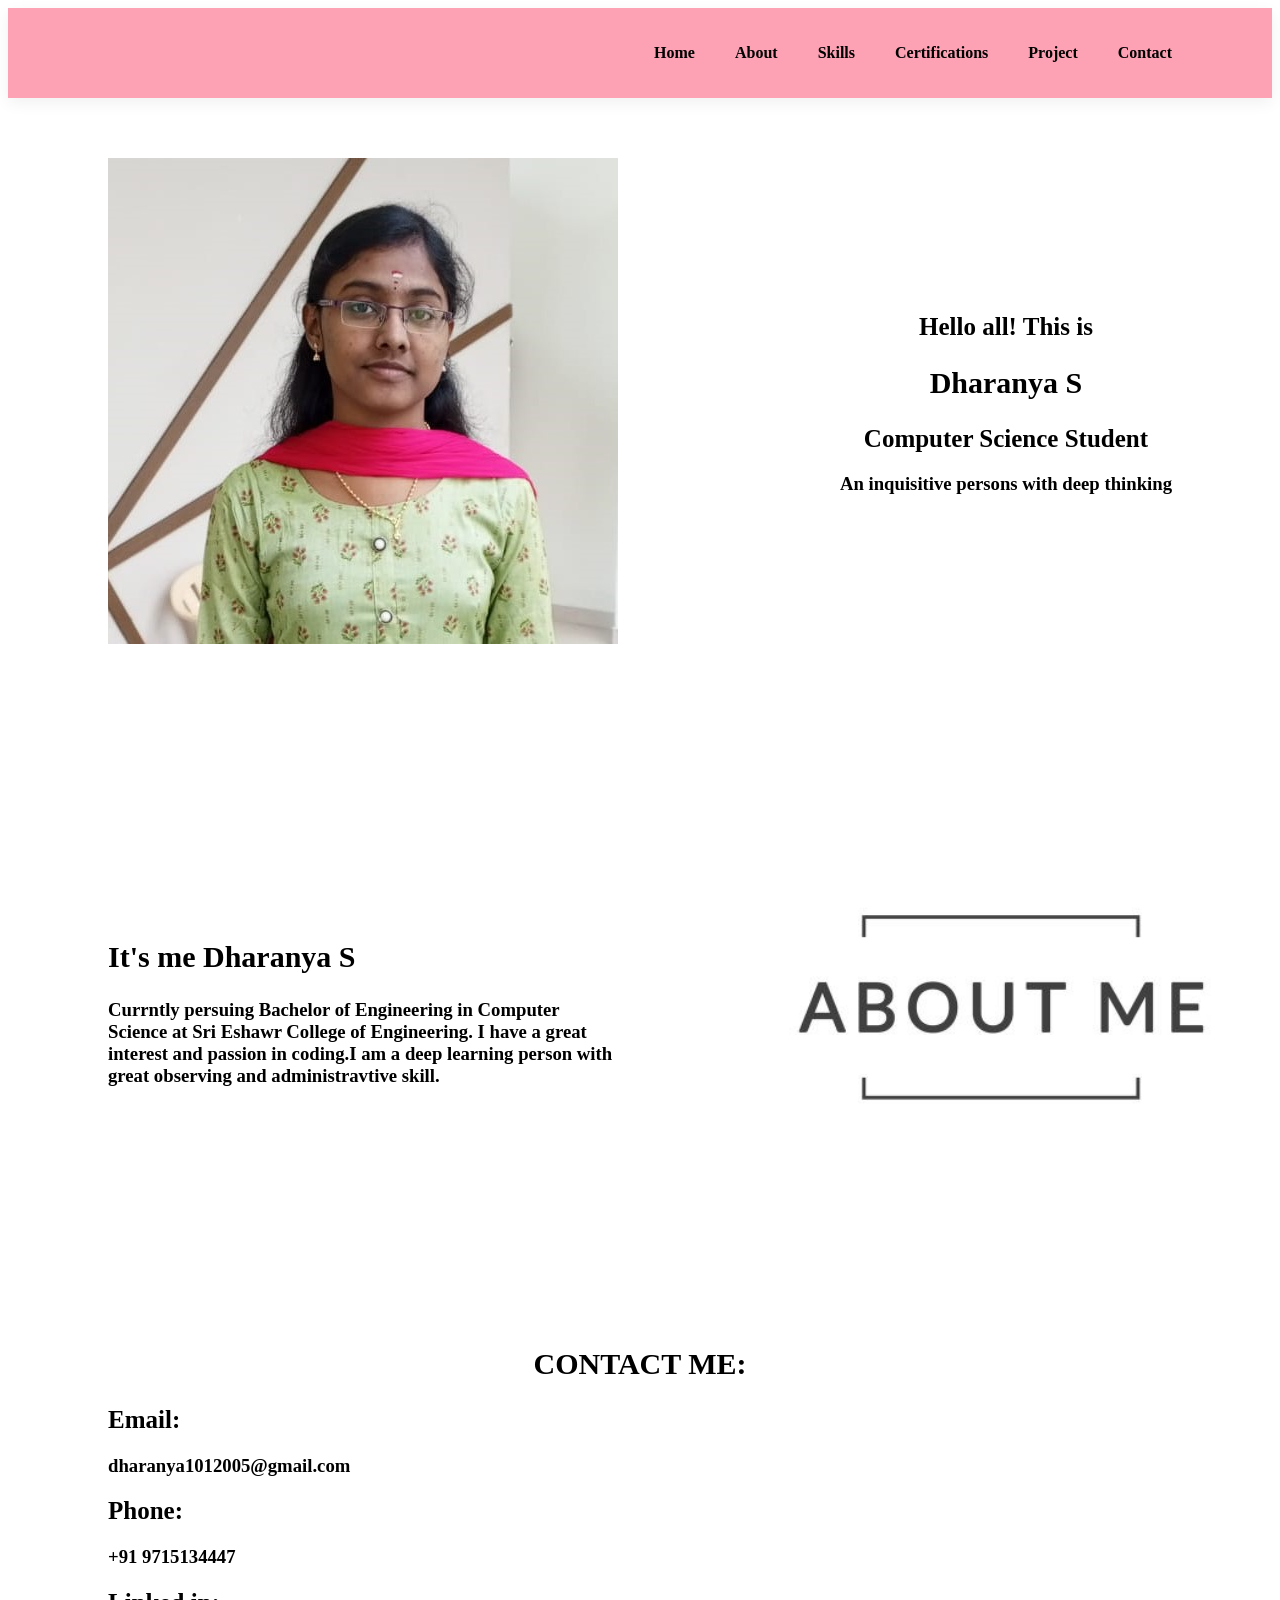
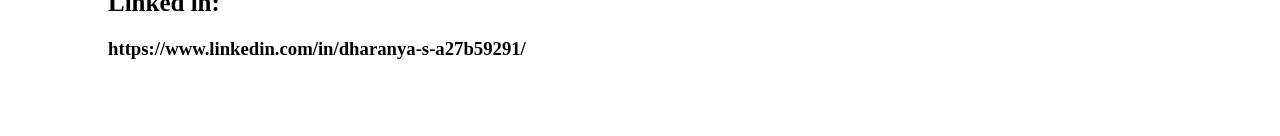
==== index.html @ 74a9164c "index file added" ====
<!DOCTYPE html>
<html lang="en">
<head>
    <link rel="stylesheet" href="port.css" />
    <meta charset="UTF-8">
    <meta name="viewport" content="width=device-width, initial-scale=1.0">
    <title>portfolio</title>
</head>
<body>
    <section id="header">
        <div>
            <ul id="navbar">
                <li><a href="#home">Home</a></li>
                <li><a href="#about">About</a></li>
                <li><a href="#Skill">Skills</a></li>
                <li><a href="#certify">Certifications</a></li>
                <li><a href="#project">Project</a></li>
                <li><a href="#contact">Contact</a></li>
            </ul>
        </div>
    </section>
    <section id="home">
        <div class="fe">
        <img src="portfolio.jpeg">
        </div>
        <div class="fe">
        <h2>Hello all! This is</h2>
        <h1>Dharanya S</h1>
        <h2>Computer Science Student</h2>
        <h3>An inquisitive persons with deep thinking</h3>
    </div>
</section>
    <section id="about">
            <div class="abo">
            <h1>It's me Dharanya S</h1>
            <h3>Currntly persuing Bachelor of Engineering in Computer Science at Sri Eshawr College of Engineering.
                I have a great interest and passion in coding.I am a deep learning person with great observing and 
                administravtive skill.
            </h3></div>
            <div class="abo">
                <img src="aboutme.jpg">
                </div>
    </section>
    
    <footer>
    <section id="contact">
        <div id="cont">
        <h1>CONTACT ME:</h1>
        <h2>Email:</h2><h3>dharanya1012005@gmail.com</h3>
        <h2>Phone:</h2><h3>+91 9715134447</h3>
        <h2>Linked in:</h2> <h3>https://www.linkedin.com/in/dharanya-s-a27b59291/</h3>
        </div>
    </footer>
</body>
</html>
---- port.css ----
#header{
    display: flex;
    align-items: center;
    justify-content:flex-end;
    padding: 20px 80px;
    background-color: rgb(252, 162, 180);
    box-shadow: 0 5px 15px rgba(0,0,0,0.06);
    z-index: 999;
    position: sticky;
    top: 0;
    left: 0;
}
#navbar{
    display:flex;
    align-items: center;
    justify-content: center;
}
#navbar li{
    list-style:none;
    padding:0 20px;
    position: relative;
}
#navbar li a{
    text-decoration: none;
    font-size: 16px;
    font-weight: 600;
    color: black;
    transition: 0.3s ease;
    cursor: pointer;
}


#navbar li a.active::after,
#navbar li a:hover::after{
    content: "";
    width: 30%;
    height: 2px;
    background-color:rgb(15, 15, 15) ;
    position:absolute;
    bottom:-4px;
    left:20px;
}
#home{
    display:flex;
    flex-direction:row;
    align-items:center;
    justify-content:space-between;
    flex-wrap: wrap;
    padding:50px 100px;
    padding-top: 60px;
}
.fe{
    text-align: center;
}
h2{
    font-size: 25px;
}
h1{
    font-size: 30px;
}

#about{
    display:flex;
    flex-direction:row;
    align-items:center;
    justify-content:space-between;
    flex-wrap: wrap;
    padding:50px 100px;
    padding-top: 200px;
    padding-bottom: 100px;
}
.abo {
    flex: 1; /* Distribute equal space among child elements */
    margin-right: 20px; /* Add some spacing between elements */
}

.abo h1, .abo h3 {
    max-width: 100%; /* Allow text to wrap within its container */
}

.abo img {
    height:220px;
    max-width: 100%; /* Ensure images don't exceed their container's width */
    margin-left: 130px;
}


#contact h1{
    text-align: center;
}
#contact{
    padding:50px 100px;
    padding-top: 100px;
    padding-bottom: 50px;
}
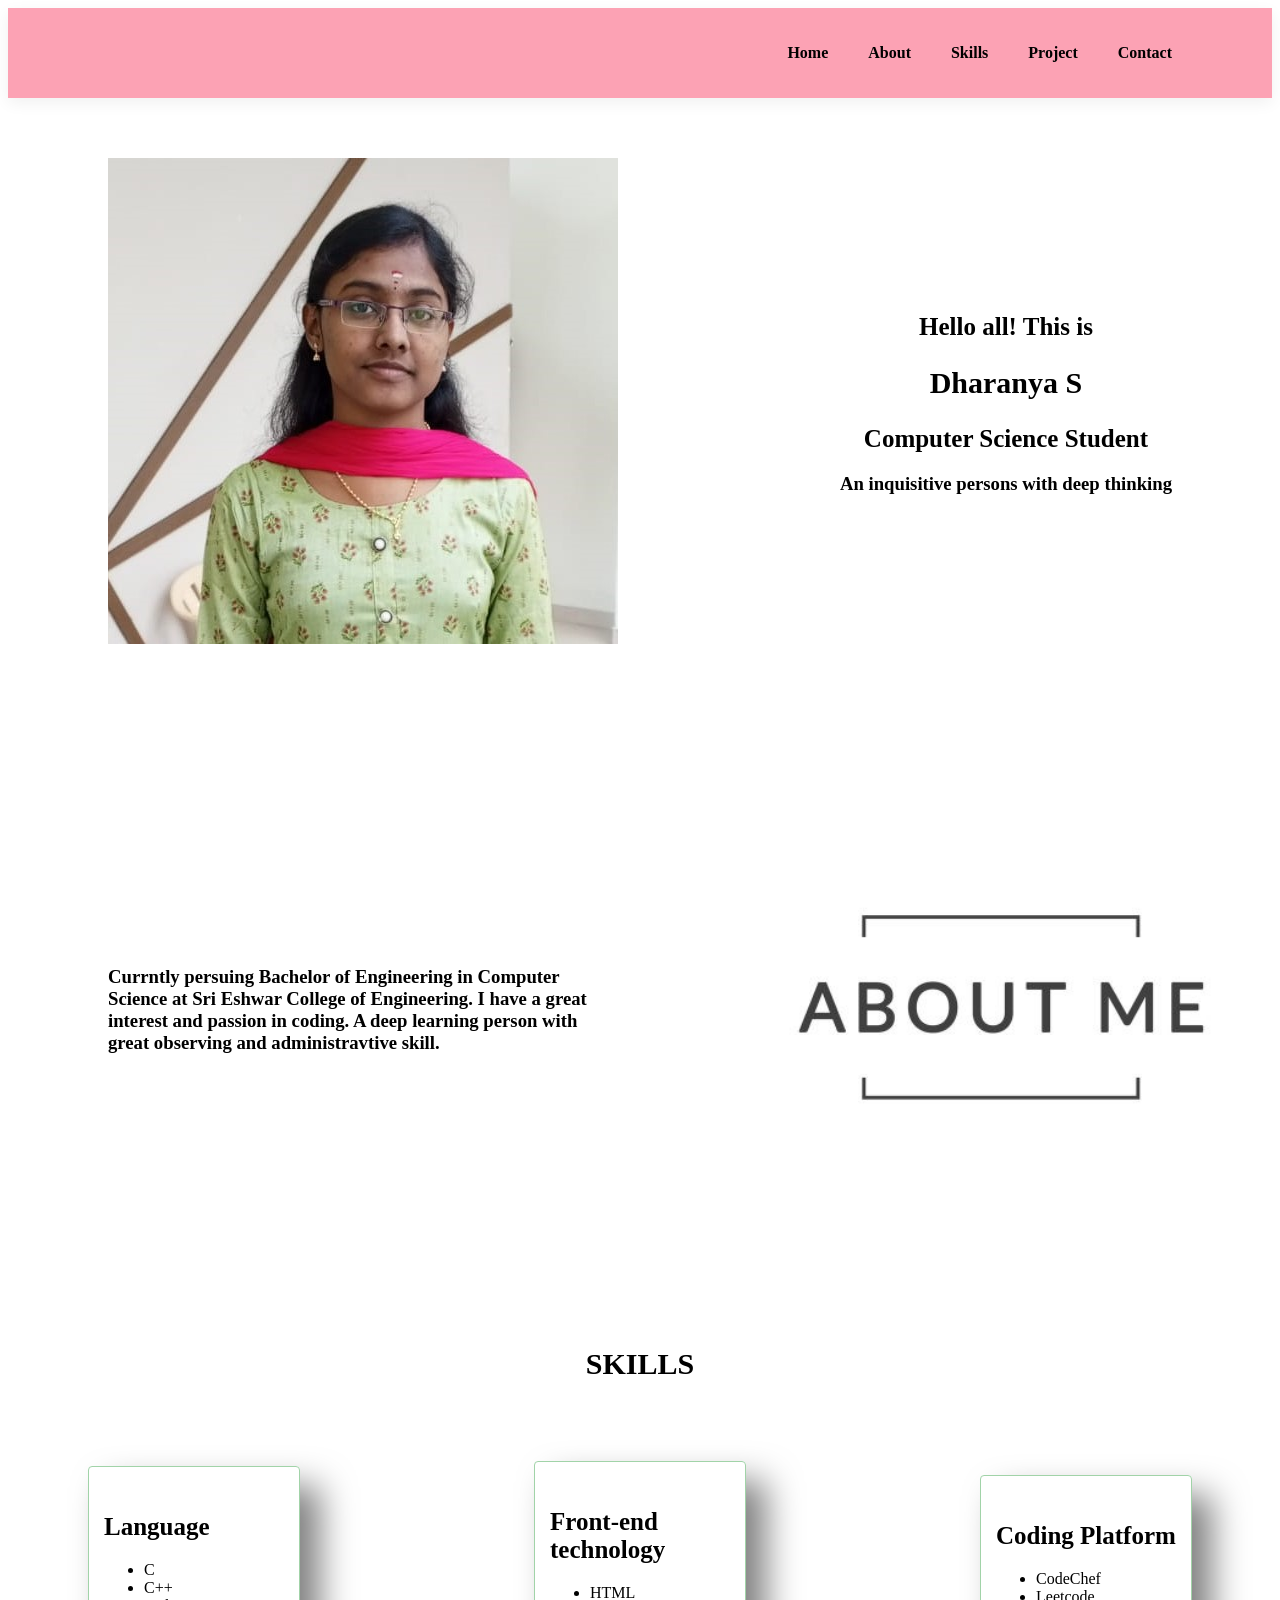
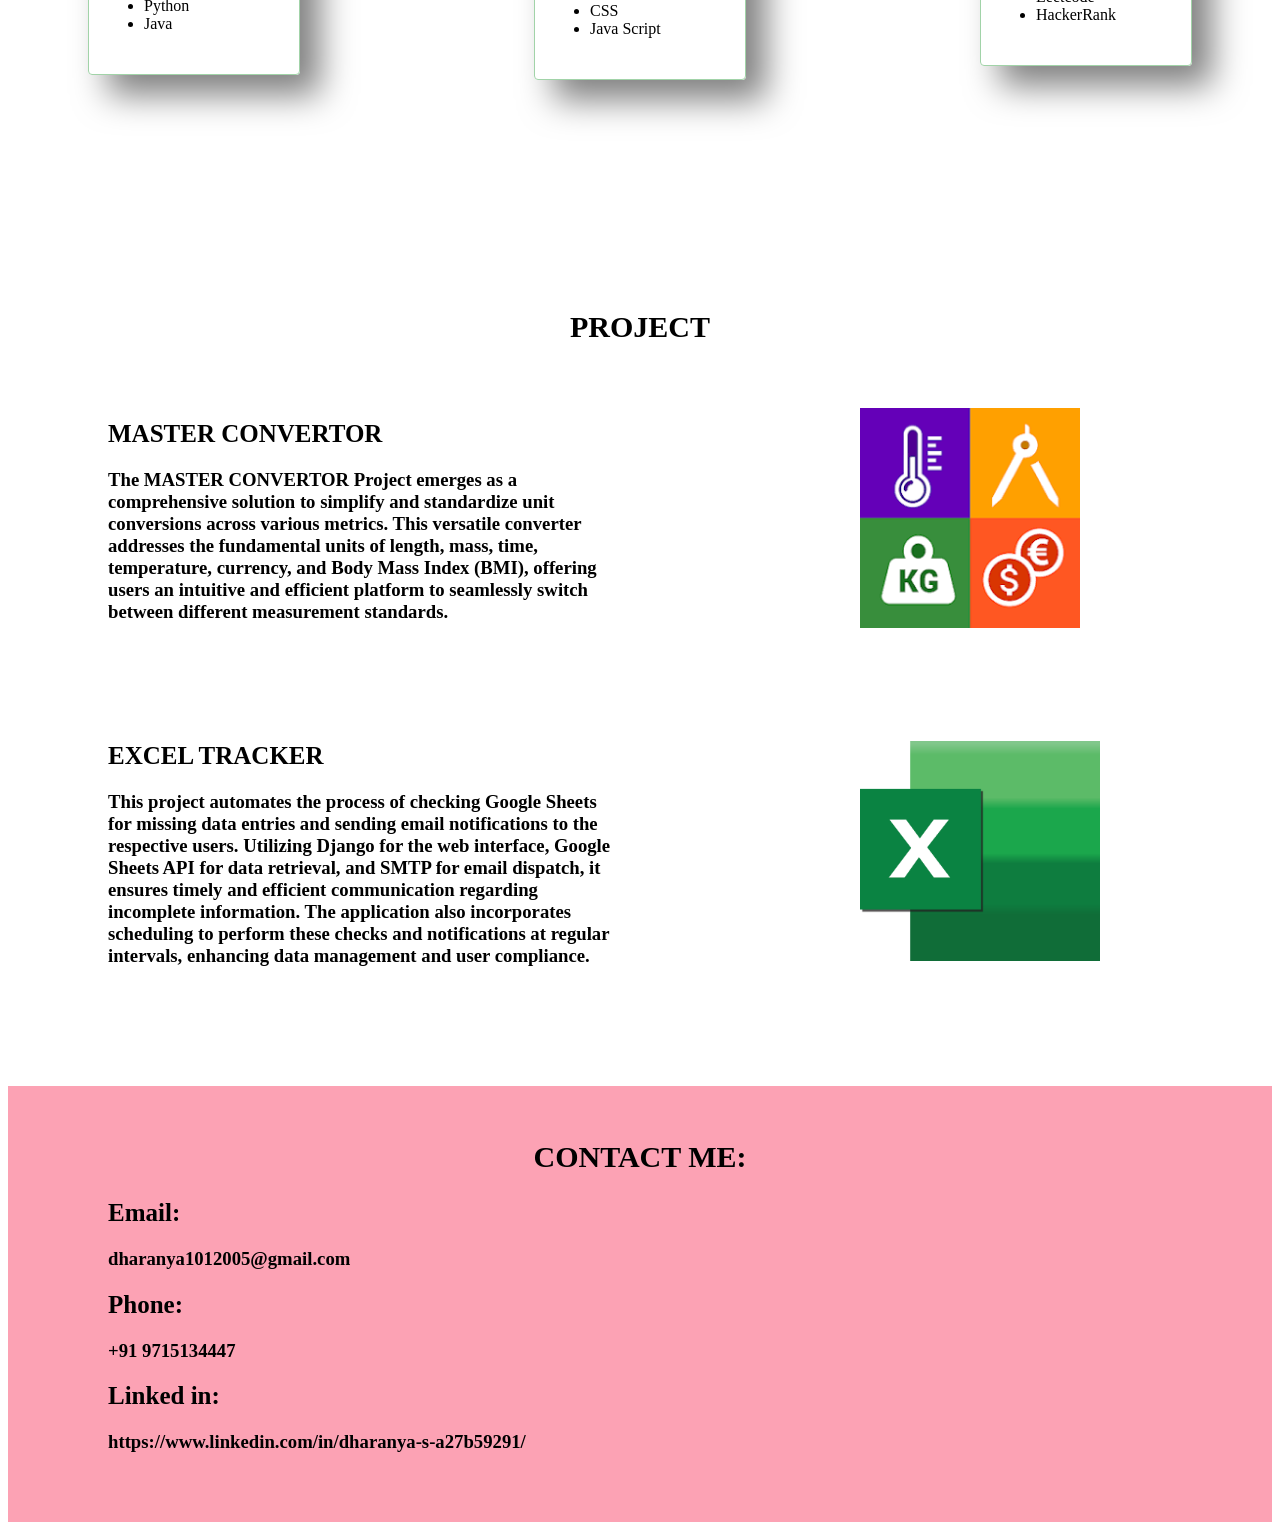
==== commit 7d625c78: "updated" ====
--- a/index.html
+++ b/index.html
@@ -13,7 +13,6 @@
                 <li><a href="#home">Home</a></li>
                 <li><a href="#about">About</a></li>
                 <li><a href="#Skill">Skills</a></li>
-                <li><a href="#certify">Certifications</a></li>
                 <li><a href="#project">Project</a></li>
                 <li><a href="#contact">Contact</a></li>
             </ul>
@@ -32,16 +31,78 @@
 </section>
     <section id="about">
             <div class="abo">
-            <h1>It's me Dharanya S</h1>
-            <h3>Currntly persuing Bachelor of Engineering in Computer Science at Sri Eshawr College of Engineering.
-                I have a great interest and passion in coding.I am a deep learning person with great observing and 
+            <h3>Currntly persuing Bachelor of Engineering in Computer Science at Sri Eshwar College of Engineering.
+                I have a great interest and passion in coding. A deep learning person with great observing and 
                 administravtive skill.
-            </h3></div>
+            </h3>
+            </div>
             <div class="abo">
                 <img src="aboutme.jpg">
-                </div>
+            </div>
+
+    </section>
+    <section id="Skill">
+        <h1>SKILLS</h1>
+        <div class="skill">
+        <div class="sk">
+            <h2>Language</h2>
+            <ul>
+                <li>C</li>
+                <li>C++</li>
+                <li>Python</li>
+                <li>Java</li>
+            </ul>
+        </div>
+        <div class="sk">
+            <h2>Front-end technology</h2>
+            <ul>
+                <li>HTML</li>
+                <li>CSS</li>
+                <li>Java Script</li>
+            </ul>
+        </div>
+        <div class="sk">
+            <h2>Coding Platform</h2>
+            <ul>
+                <li>CodeChef</li>
+                <li>Leetcode</li>
+                <li>HackerRank</li>
+            </ul>
+        </div>
+    </div>
     </section>
     
+
+    <section id="project">
+        <h1>PROJECT</h1>
+        <div class="proj">
+        <div class="pro">
+            <h2>MASTER CONVERTOR</h2>
+            <h3>The MASTER CONVERTOR Project emerges as a comprehensive solution to simplify and standardize unit conversions across various metrics.
+                 This versatile converter addresses the fundamental units of length, mass, time, temperature, currency, and Body Mass Index (BMI), 
+                offering users an intuitive and efficient platform to seamlessly switch between different measurement standards.
+            </h3>
+        </div>
+            <div class="pro">
+                <img src="images.png">
+            </div>
+            
+        </div>
+        <div class="proj">
+            <div class="pro">
+                <h2>EXCEL TRACKER</h2>
+                <h3>This project automates the process of checking Google Sheets for missing data entries and sending
+                     email notifications to the respective users. Utilizing Django for the web interface, Google Sheets
+                      API for data retrieval, and SMTP for email dispatch, it ensures timely and efficient communication 
+                      regarding incomplete information. The application also incorporates scheduling to perform these checks
+                      and notifications at regular intervals, enhancing data management and user compliance.
+                </h3>
+            </div>
+                <div class="pro">
+                    <img src="excel.webp">
+                </div>
+            </div>
+    </section>
     <footer>
     <section id="contact">
         <div id="cont">
--- a/port.css
+++ b/port.css
@@ -74,7 +74,7 @@
     margin-right: 20px; /* Add some spacing between elements */
 }
 
-.abo h1, .abo h3 {
+.abo h3 {
     max-width: 100%; /* Allow text to wrap within its container */
 }
 
@@ -84,12 +84,73 @@
     margin-left: 130px;
 }
 
+#Skill h1{
+    text-align: center;
+}
+#Skill{
+    padding-top: 100px;
+    padding-bottom: 50px;
+}
+.skill{
+    display: flex;
+    flex-direction:row;
+    align-items: center;
+    justify-content: space-between;
+    flex-wrap: wrap;
+    padding:40px 80px;
+
+}
+.sk{
+    width:180px;
+    text-align:left;
+    padding: 25px 15px;
+    box-shadow: 20px 20px 34px rgba(1,1,1,0.5);
+    border:1px solid #a1d3a8;
+    border-radius:4px;
+    margin:15px 0;
+}
+.sk:hover{
+    box-shadow: 10px 10px 54px rgb(19, 18, 31);
+}
+
+#project h1{
+    text-align: center;
+}
+#project{
+    padding-top: 100px;
+    padding-bottom: 50px;
+}
+.proj{
+    display:flex;
+    flex-direction:row;
+    align-items:center;
+    justify-content:space-between;
+    flex-wrap: wrap;
+    padding:50px 100px;
+    padding-top: 30px;
+    padding-bottom: 50px;
+}
+.pro {
+    flex: 1; /* Distribute equal space among child elements */
+    margin-right: 20px; /* Add some spacing between elements */
+}
+
+.pro h2, .pro h3 {
+    max-width: 100%; /* Allow text to wrap within its container */
+}
+
+.pro img {
+    height:220px;
+    max-width: 100%; /* Ensure images don't exceed their container's width */
+    margin-left: 220px;
+}
 
 #contact h1{
     text-align: center;
 }
 #contact{
+    background-color: rgb(252, 162, 180);
     padding:50px 100px;
-    padding-top: 100px;
+    padding-top: 30px;
     padding-bottom: 50px;
 }
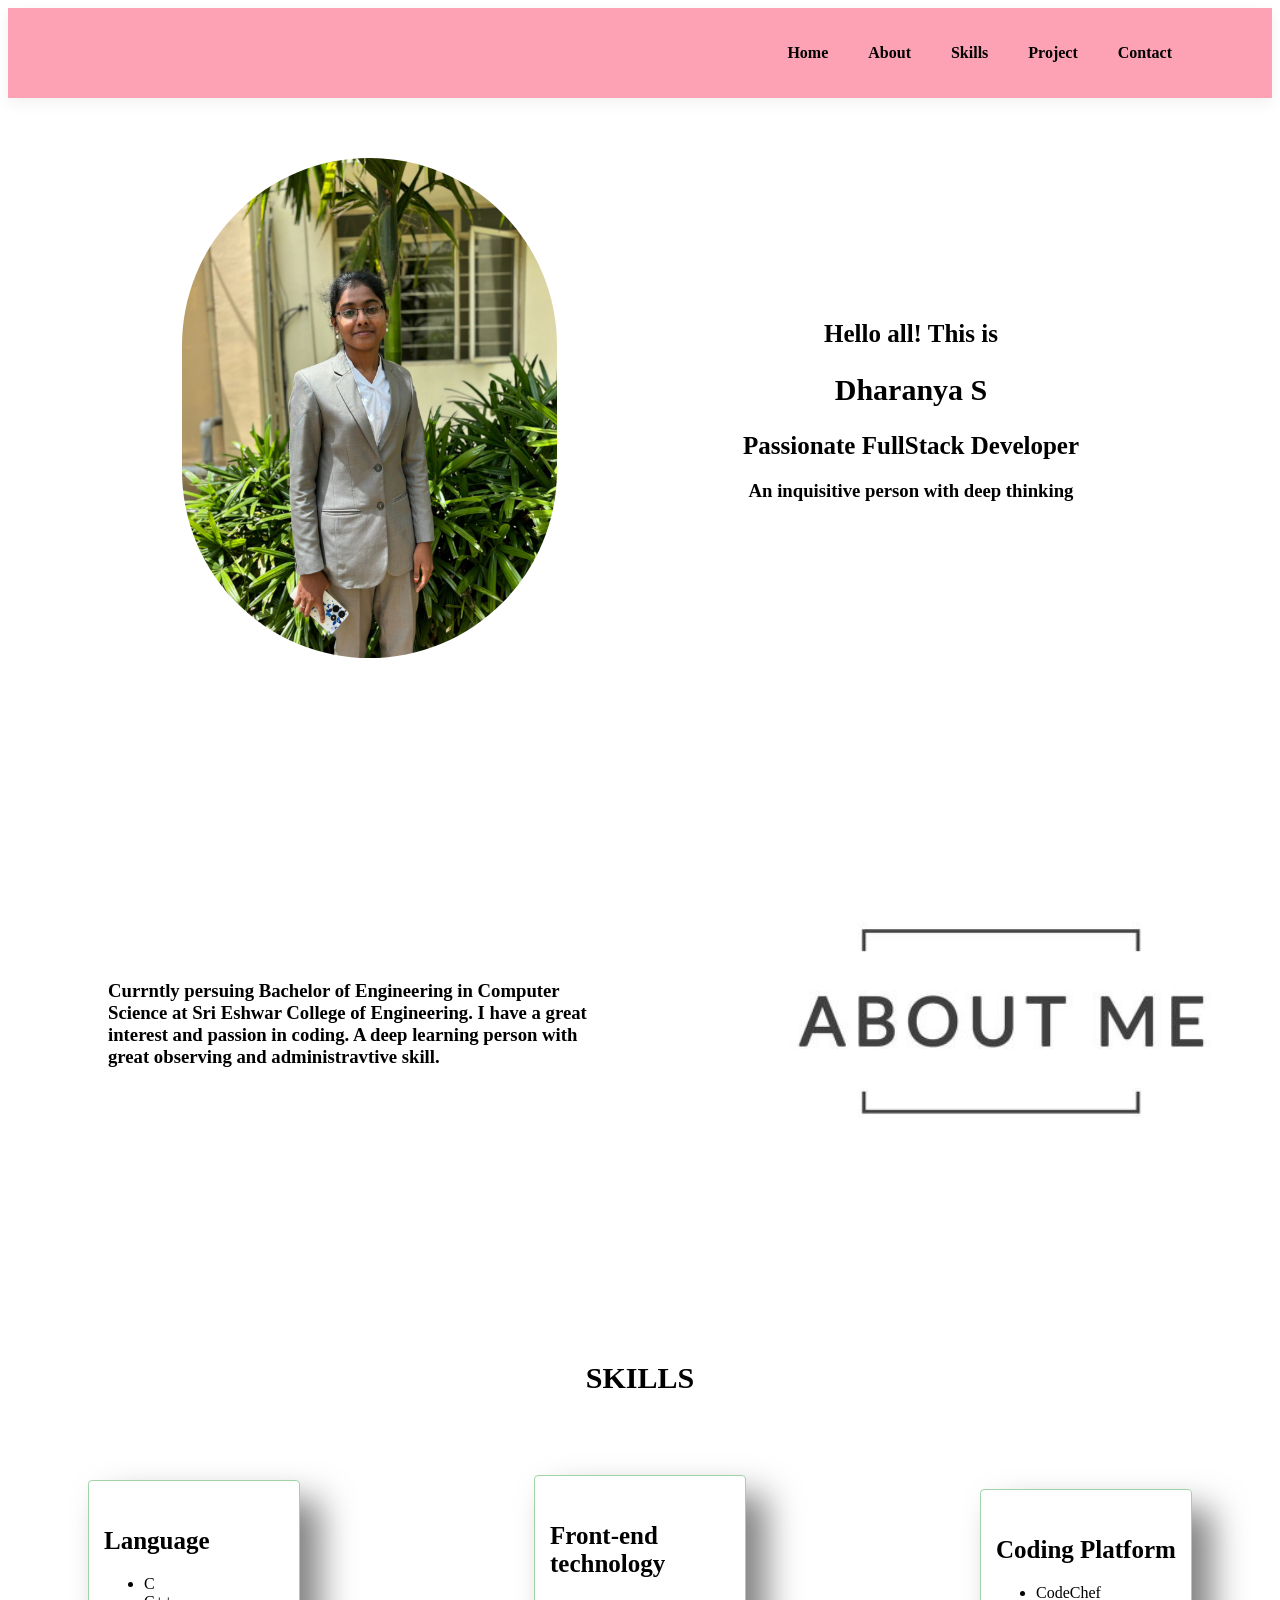
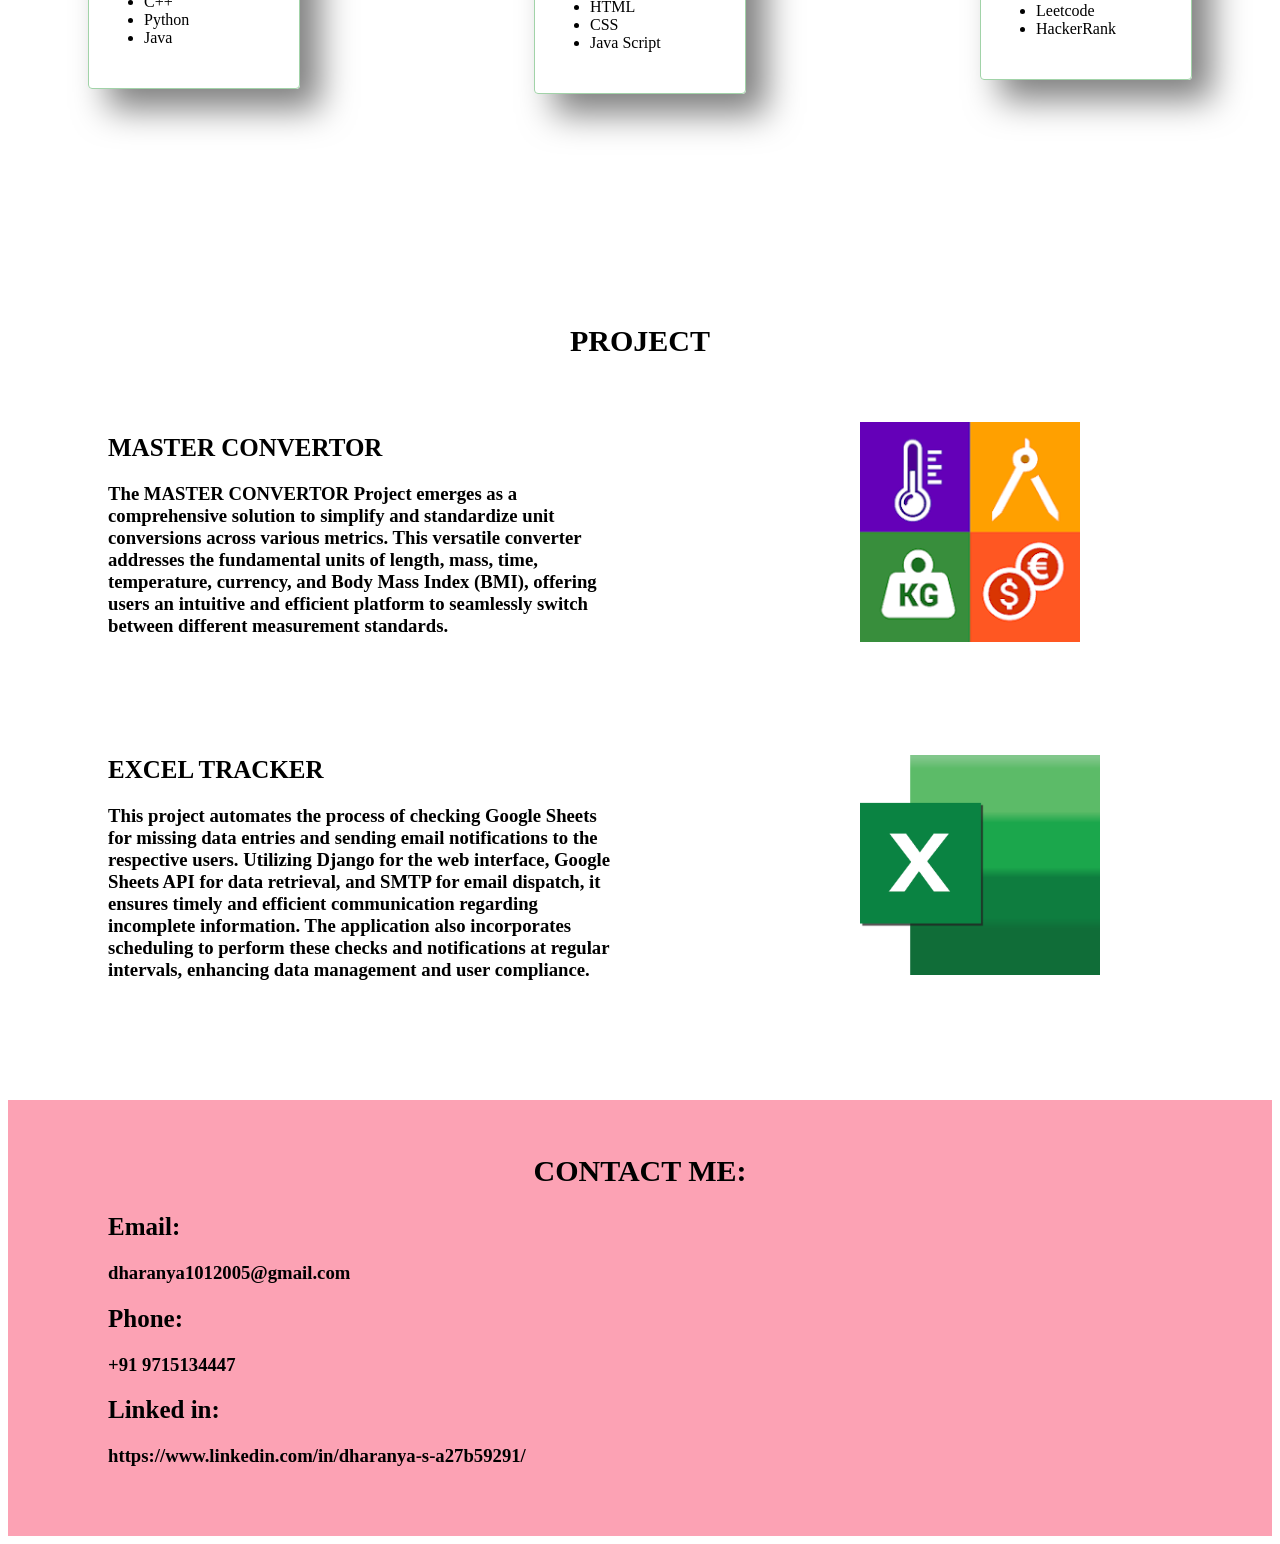
==== commit 58d38651: "updated" ====
--- a/index.html
+++ b/index.html
@@ -20,15 +20,16 @@
     </section>
     <section id="home">
         <div class="fe">
-        <img src="portfolio.jpeg">
+            <img src="portfolio.jpg" alt="Portfolio Image">
         </div>
         <div class="fe">
-        <h2>Hello all! This is</h2>
-        <h1>Dharanya S</h1>
-        <h2>Computer Science Student</h2>
-        <h3>An inquisitive persons with deep thinking</h3>
-    </div>
-</section>
+            <h2>Hello all! This is</h2>
+            <h1>Dharanya S</h1>
+            <h2>Passionate FullStack Developer</h2>
+            <h3>An inquisitive person with deep thinking</h3>
+        </div>
+    </section>
+    
     <section id="about">
             <div class="abo">
             <h3>Currntly persuing Bachelor of Engineering in Computer Science at Sri Eshwar College of Engineering.
--- a/port.css
+++ b/port.css
@@ -1,3 +1,6 @@
+body{
+    font-family: Georgia, 'Times New Roman', Times, serif;
+}
 #header{
     display: flex;
     align-items: center;
@@ -40,17 +43,24 @@
     bottom:-4px;
     left:20px;
 }
-#home{
-    display:flex;
-    flex-direction:row;
-    align-items:center;
-    justify-content:space-between;
+#home {
+    display: flex;
+    flex-direction: row; /* Change to row to place items side by side */
+    align-items: center; /* Center items vertically */
+    justify-content: center; /* Add spacing between items if needed */
     flex-wrap: wrap;
-    padding:50px 100px;
+    padding: 50px 100px;
     padding-top: 60px;
+    gap: 20px; /* Optional: Adds space between items */
 }
-.fe{
-    text-align: center;
+.fe {
+    flex: 1; /* Allows items to take equal width */
+    text-align: center; /* Centers text inside the content div */
+}
+.fe img {
+    height: 500px;
+    border-radius: 200px;
+    margin: 0; /* Remove margin for better alignment */
 }
 h2{
     font-size: 25px;
